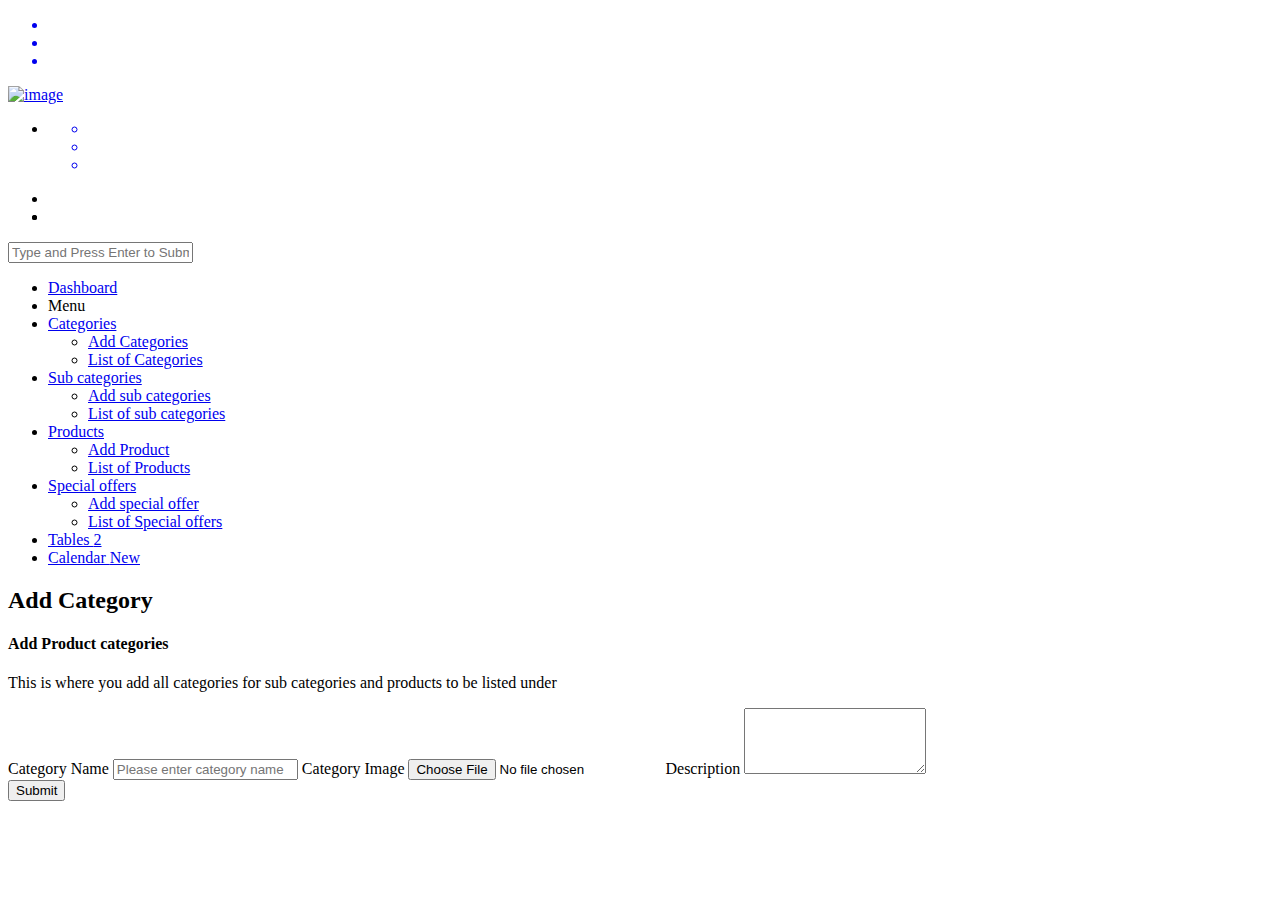
==== add-category.html @ 0267230c "fixed logo" ====
<!DOCTYPE html>
<html lang="en">
	<head>

        <!-- Meta Tags -->

		<meta charset="utf-8">
		<meta http-equiv="X-UA-Compatible" content="IE=edge">
		<title>Dashboard | Add category</title>
		<meta name="description" content="Premium HTML5 Template">
		<meta name="keywords" content=" HTML5, Premium Template, Nucleus Theme">
		<meta name="author" content="Amazyne Themes">
		<meta name="viewport" content="width=device-width, initial-scale=1, maximum-scale=1">

		<!-- Favicon -->

		<link rel="icon" href="favicon.ico" type="image/x-icon">

		<!-- Loading Google Fonts -->

		<link href='http://fonts.googleapis.com/css?family=Lato:400,300,700' rel='stylesheet' type='text/css'>
		<link href='http://fonts.googleapis.com/css?family=Roboto+Condensed:300,400,700' rel='stylesheet' type='text/css'>

		<!-- Loading Third Party Styles -->

		<link rel="stylesheet" href="third-party/bootstrap/css/bootstrap.min.css">
		<link rel="stylesheet" href="third-party/font-awesome/css/font-awesome.min.css">
		<link rel="stylesheet" href="third-party/et-line/css/style.css">
		<link rel="stylesheet" href="third-party/elegant-icons/css/style.css">
		<link rel="stylesheet" href="third-party/pe-icon-7-stroke/css/pe-icon-7-stroke.css">
		<link rel="stylesheet" href="third-party/pe-icon-7-stroke/css/helper.css">
		<link rel="stylesheet" href="third-party/nivo-lightbox/css/nivo-lightbox.css" />
		<link rel="stylesheet" href="third-party/nivo-lightbox/themes/default/default.css"/>
		<link rel="stylesheet" href="third-party/animate/css/animate.css">
		<link rel="stylesheet" href="third-party/owl/css/owl.carousel.css">
		<link rel="stylesheet" href="third-party/owl/css/owl.theme.css">
		<link rel="stylesheet" href="third-party/form-validation/css/formValidation.min.css">

		<!-- Loading Theme's Styles -->

		<link rel="stylesheet" href="css/style.css">
		<link rel="stylesheet" href="css/custom.css">

		<!-- Script for IE < 9 -->

		<!--[if lt IE 9]>
		<script src="third-party/respond/js/respond.min.js"></script>
		<![endif]-->

	</head>

	<!-- Remove "header-side" if side menu isn't present | Remove "in" if you want the side-header closed by default -->

	<body class="header-side in">

		<!-- Page Loader -->

	<!-- 	<div class="loader">
			<div class="spinner"></div>
		</div> -->

		<!-- Page Content -->

		<div class="page-content">
            <header class="navigation">

                <!-- Header Wrapper -->

                <div class="main-nav dark-dropdown nav-icons-right header-icons header-right">
                    <div class="navbar navbar-default" role="navigation">
						<div class="container active">
							<div class="navbar-header">
                                <a href="form-tooltip-alerts.html#" class="navbar-toggle" data-toggle="collapse" data-target=".navbar-collapse">
                                    <ul class="bar-icon-wrapper">
                                        <li class="bar-icon"></li>
                                        <li class="bar-icon"></li>
                                        <li class="bar-icon"></li>
                                    </ul>
								</a>

								<!-- Logo -->

								<a class="logo" href="index.html">
									<img alt="image" src="images/bumpy-admin-logo.png" />
								</a><!-- End of Logo -->
							</div>

							<!-- Top Bar Icons -->

                            <div class="navbar-icons">

								<!-- Left aligned icons-->

                                <ul class="nav navbar-nav navbar-left">

									<!-- Sidebar Menu Trigger -->

                                    <li class="menu-icon">
                                        <a class="side-menu-trigger" href="form-tooltip-alerts.html#">
                                            <ul class="bar-icon-wrapper">
                                                <li class="bar-icon"></li>
                                                <li class="bar-icon"></li>
                                                <li class="bar-icon"></li>
                                            </ul>
                                        </a>
                                    </li><!-- End of Sidebar Menu Trigger -->

                                </ul><!-- End of Left Aligned Icons -->

								<!-- Right Aligned Icons -->

								<ul class="nav navbar-nav navbar-right">

									<!-- Search Icon -->

									<li class="nav-search">
										<a href="form-tooltip-alerts.html#" class="search-box search-box-trigger"><i class="search-icon pe-7s-search"></i><i class="search-close pe-7s-close"></i></a>
									</li><!-- End of Search Icon -->

									<!-- Chat/Settings Trigger -->

									<li class="nav-chat">
										<a href="form-tooltip-alerts.html#" class="chat-trigger"><div class="notification-dot"><span class="pulse"></span><span class="point"></span></div><i class="pe-7s-comment"></i></a>
									</li><!-- End of Chat/Settings Trigger -->

									<!-- Logout Button -->

									<li>
										<a href="lock-screen-1.html"><i class="logout-icon pe-7s-power"></i></a>
									</li><!-- End of Logout Button -->
								</ul><!-- End of Right Aligned Icons -->
                            </div>
                        </div>
                    </div>

					<!-- Search panel -->

                    <div class="full-screen-search">
                        <div class="search-container">
                            <div class="search-holder">
                                <form id="searchForm" method="post" action="http://nucleus.amazyne.com/v2/search-results.html">
                                    <input type="text" name="search" class="search-field" placeholder="Type and Press Enter to Submit" />
                                    <input type="hidden" name="search" />
                                </form>
                            </div>
                        </div>
                    </div><!-- End of Search Panel -->

					<!-- Side Header | Remove "active" if you want side header closed by default -->

					<div class="side-header active">
            <div class="side-header-container">
              <div class="side-header-inner-container">
                <ul class="side-header-nav">
                  <li class="with-dropdown active">
                    <a  class="menu-dropdown-link" data-toggle="collapse" aria-expanded="true" href="#"><i class="icon-presentation"></i>Dashboard</a>

                  </li>
                  <li class="menu-heading">Menu</li>
                  <li class="with-dropdown">
                    <a  class="menu-dropdown-link" data-toggle="collapse" aria-expanded="true" href="#"><i class="icon-browser"></i>Categories <span class="dropdown-icon"></span></a>
                    <ul class="menu-dropdown collapse">
                      <li><a href="add-category.html">Add Categories</a></li>
                      <li><a href="product-category-list.html">List of Categories</a></li>

                    </ul>
                  </li>
                  <li class="with-dropdown">
                    <a  class="menu-dropdown-link" data-toggle="collapse" aria-expanded="true" href="#"><i class="icon-browser"></i>Sub categories<span class="dropdown-icon"></span></a>
                    <ul class="menu-dropdown collapse">
                      <li><a href="add-sub-category.html">Add sub categories</a></li>
                      <li><a href="sub-category-list.html">List of sub categories</a></li>

                    </ul>
                  </li>
                  <li class="with-dropdown">
                    <a  class="menu-dropdown-link" data-toggle="collapse" aria-expanded="true" href="#"><i class="icon-browser"></i>Products <span class="dropdown-icon"></span></a>
                    <ul class="menu-dropdown collapse">

                      <li><a href="add-product.html">Add Product </a></li>
                      <li><a href="product-list.html">List of Products </a></li>

                    </ul>
                  </li>
                  <li class="with-dropdown">
                    <a  class="menu-dropdown-link" data-toggle="collapse" aria-expanded="true" href="#"><i class="icon-linegraph"></i>Special offers <span class="dropdown-icon"></span></a>
                    <ul class="menu-dropdown collapse">
                      <li><a href="add-special-offer.html">Add special offer</a></li>
                      <li><a href="special-offers-list.html">List of Special offers </a></li>
                    </ul>
                  </li>

                  <li class="with-dropdown">
                    <a class="menu-dropdown-link with-badge" data-toggle="collapse" aria-expanded="true" href="#"><i class="icon-grid"></i>Tables <span class="dropdown-icon"></span><span class="menu-badge bg-orange">2</span></a>

                  </li>

                  <li>
                    <a class="with-badge" href="calendar.html"><i class="icon-calendar"></i> Calendar <span class="menu-badge bg-dark-green">New</span></a>
                  </li>


                </ul>
              </div>
            </div>
          </div>
				</div>
			</header> <!-- End of Header -->


			<!-- Page Header -->

			<section class="page-top">
				<div class="container-fluid">
					<div class="row">
						<div class="col-md-12 header-inline">
							<div class="header-inline-content">
								<h2 class="page-title">Add Category</h2>
							</div>
							<div class="header-inline-content">

							</div>
						</div>
					</div>
				</div>
			</section><!-- End of Page Header -->
			<div class="dv-notify"></div>
			<div class="dv-notify-success alert alert-success" style="display: none">Category saved successfully</div>
			<div class="dv-notify-failed alert alert-danger" style="display: none">Category failed to save</div>
			<div class="container-fluid">
				<div class="row">
					<div class="col-sm-12">
						<div class="admin-content">
							<h4 class="text-center">Add Product categories</h4>
							<p class="mar-bot-30 text-center">This is where you add all categories for sub categories and products to be listed under</p>

							<!-- Form with Tooltip Alerts -->

							<form    class="dv-add-oneto:orders:category">
										<label class="control-label">Category Name</label>
										<input type="text" class="form-control" id="cat_name" name="name" placeholder="Please enter category name" />
										<label class="control-label" id="cat_image">Category Image</label>
              							<input type="file" class="form-control" name="image">
										<label class="control-label">Description</label>
										<textarea class="form-control" name="desc" id="cat_desc" rows="4" ></textarea>


                       					<br>
										<button type="submit" class="btn btn-default" >Submit</button>

							</form><!-- End of Form with Tooltip Alerts -->
						</div>
					</div>
				</div>
			</div>
		</div><!-- End of Page Content -->


<script src="http://admin.bumpyshoppersclub.com/js/devless-sdk.js" class="devless-connection" devless-con-token="2d490ab1264453d3cb2718d699cdfd0a"></script>

        <!-- Loading Third Party Scripts -->

		<script src="third-party/jquery/jquery.min.js"></script>
		<script src="third-party/easing/js/jquery.easings.min.js"></script>
		<script src="third-party/bootstrap/js/bootstrap.min.js"></script>
		<script src="third-party/nivo-lightbox/js/nivo-lightbox.min.js"></script>
		<script src="third-party/owl/js/owl.carousel.js"></script>
		<script src="third-party/counter-up/js/jquery.counterup.min.js"></script>
		<script src="third-party/form-validation/js/formValidation.js"></script>
		<script src="third-party/form-validation/js/framework/bootstrap.min.js"></script>
		<script src="third-party/waypoint/js/waypoints.min.js"></script>
		<script src="third-party/wow/js/wow.min.js"></script>
		<script src="third-party/slimscroll/jquery.slimscroll.js"></script>
		<script src="http://cdnjs.cloudflare.com/ajax/libs/raphael/2.1.2/raphael-min.js"></script>

		<!-- Loading Page's Scripts -->


        <script src="js/scripts.js"></script>
        <script src="js/custom.js"></script>

		<script>
			$(function(){
				$('.slim-scroll-div').slimscroll({
					height: 'auto'
				})
			});
		</script>

        <!-- Google Analytics Tracking -->

<script type="text/javascript">
	data = {};
	data['name'] = document.getElementById('cat_name').value;
	data['image'] = document.getElementById('cat_image').value;
	data['desc'] = document.getElementById('cat_desc').value;
	function addCategory(){
		SDK.addData('orders','category', data, function(){
			document.getElementsByClassName('dv-notify').value = 'Success';
		});
	}

</script>

    </body>
</html>
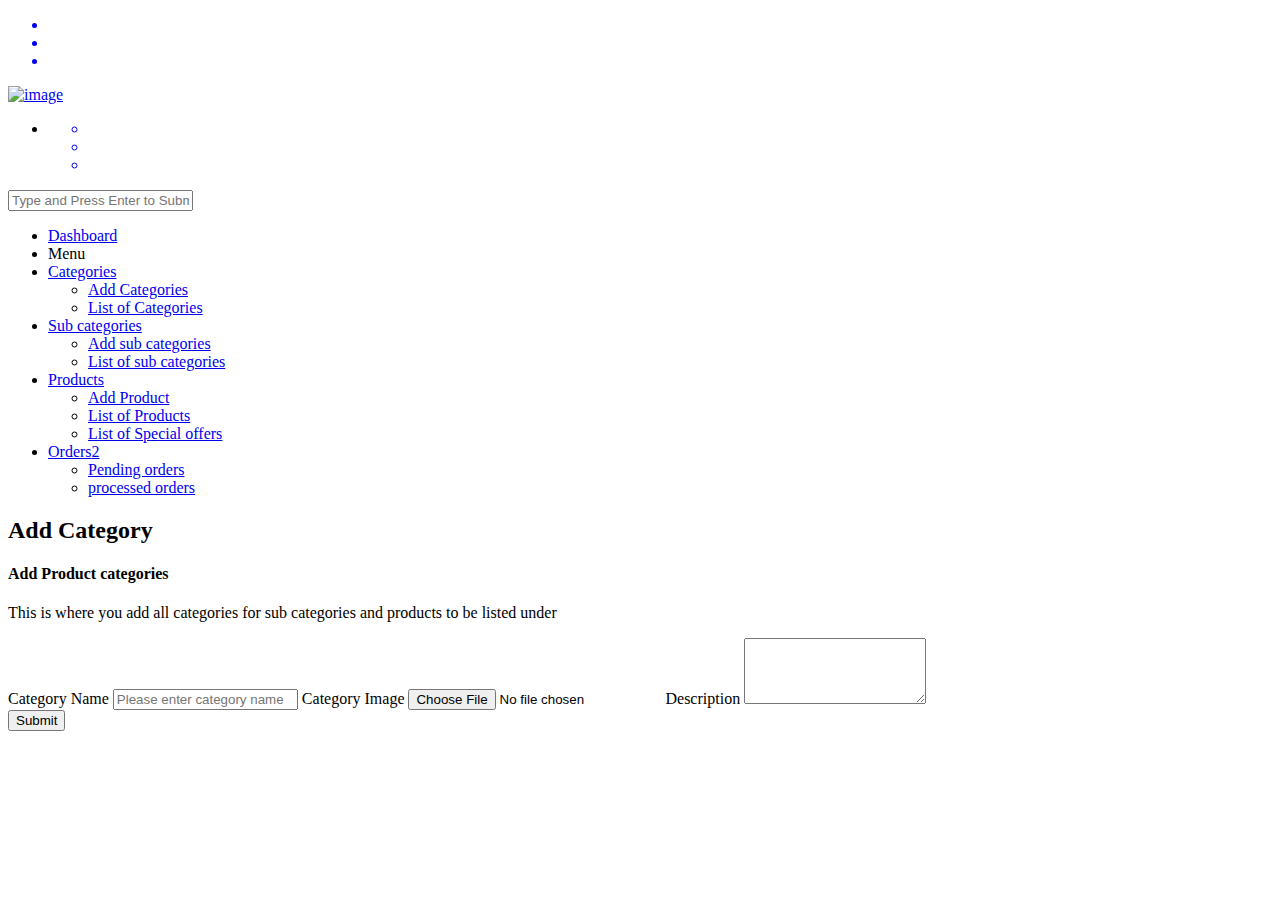
==== commit 5cb10062: "add files" ====
--- a/add-category.html
+++ b/add-category.html
@@ -109,26 +109,7 @@
 
 								<!-- Right Aligned Icons -->
 
-								<ul class="nav navbar-nav navbar-right">
-
-									<!-- Search Icon -->
-
-									<li class="nav-search">
-										<a href="form-tooltip-alerts.html#" class="search-box search-box-trigger"><i class="search-icon pe-7s-search"></i><i class="search-close pe-7s-close"></i></a>
-									</li><!-- End of Search Icon -->
-
-									<!-- Chat/Settings Trigger -->
-
-									<li class="nav-chat">
-										<a href="form-tooltip-alerts.html#" class="chat-trigger"><div class="notification-dot"><span class="pulse"></span><span class="point"></span></div><i class="pe-7s-comment"></i></a>
-									</li><!-- End of Chat/Settings Trigger -->
-
-									<!-- Logout Button -->
-
-									<li>
-										<a href="lock-screen-1.html"><i class="logout-icon pe-7s-power"></i></a>
-									</li><!-- End of Logout Button -->
-								</ul><!-- End of Right Aligned Icons -->
+
                             </div>
                         </div>
                     </div>
@@ -179,24 +160,17 @@
 
                       <li><a href="add-product.html">Add Product </a></li>
                       <li><a href="product-list.html">List of Products </a></li>
-
-                    </ul>
-                  </li>
-                  <li class="with-dropdown">
-                    <a  class="menu-dropdown-link" data-toggle="collapse" aria-expanded="true" href="#"><i class="icon-linegraph"></i>Special offers <span class="dropdown-icon"></span></a>
-                    <ul class="menu-dropdown collapse">
-                      <li><a href="add-special-offer.html">Add special offer</a></li>
                       <li><a href="special-offers-list.html">List of Special offers </a></li>
-                    </ul>
-                  </li>
-
-                  <li class="with-dropdown">
-                    <a class="menu-dropdown-link with-badge" data-toggle="collapse" aria-expanded="true" href="#"><i class="icon-grid"></i>Tables <span class="dropdown-icon"></span><span class="menu-badge bg-orange">2</span></a>
-
-                  </li>
-
-                  <li>
-                    <a class="with-badge" href="calendar.html"><i class="icon-calendar"></i> Calendar <span class="menu-badge bg-dark-green">New</span></a>
+
+                    </ul>
+                  </li>
+
+                  <li class="with-dropdown">
+                    <a class="menu-dropdown-link with-badge" data-toggle="collapse" aria-expanded="true" href="#"><i class="icon-grid"></i>Orders<span class="dropdown-icon"></span><span class="menu-badge bg-orange">2</span></a>
+                    <ul class="menu-dropdown collapse">
+                      <li><a href="pending-orders.html">Pending orders</a></li>
+                      <li><a href="processed-orders.html">processed orders</a></li>
+                    </ul>
                   </li>
 
 
